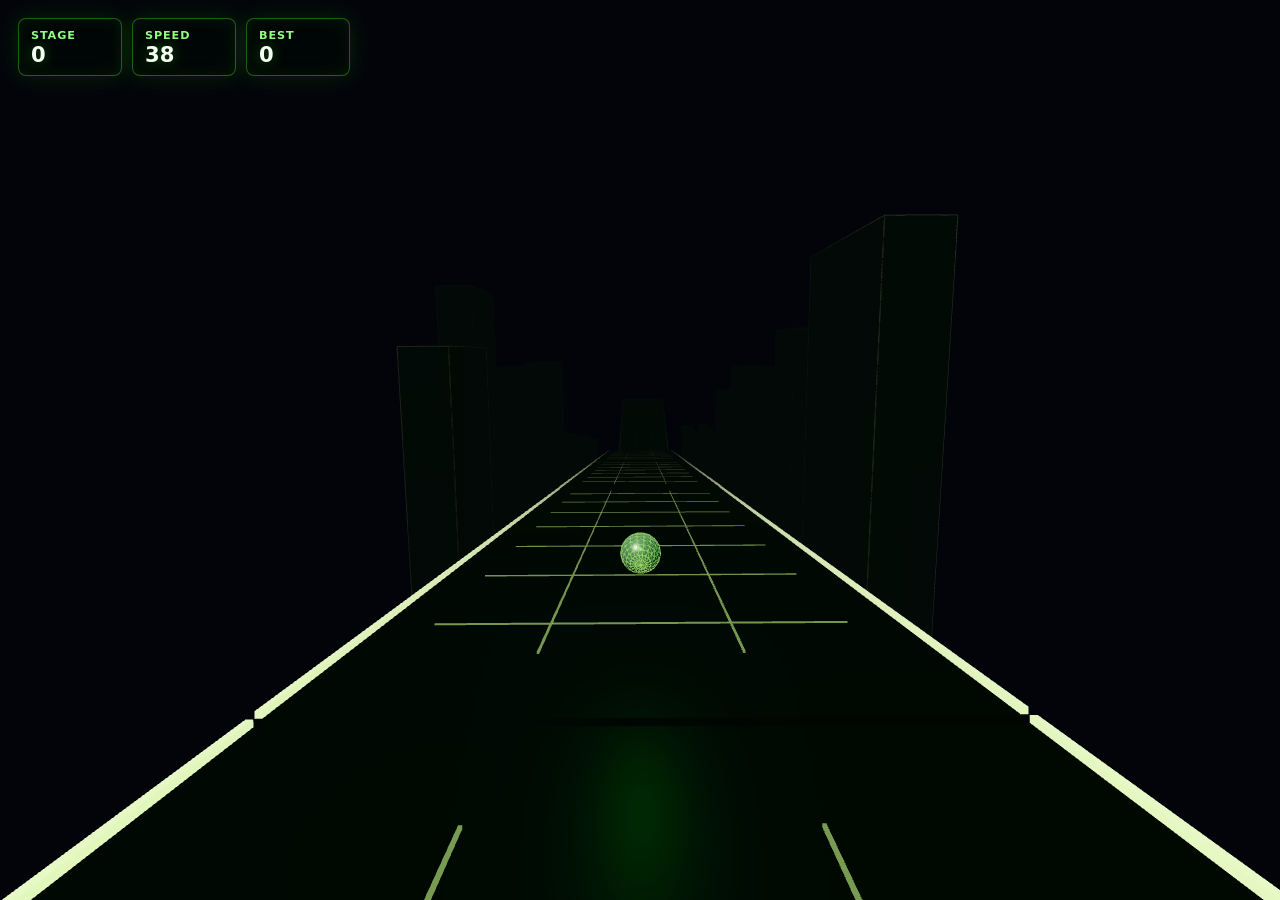
==== index.html @ 1cdfb5b9 "Add files via upload" ====
<!doctype html>
<html lang="en" data-beasties-container>
<head>
  <meta charset="utf-8">
  <title>Besseresslope</title>
  <base href="./">
  <meta name="viewport" content="width=device-width, initial-scale=1">
  <link rel="icon" type="image/x-icon" href="favicon.ico">
<style>*{box-sizing:border-box}html,body{width:100%;min-width:320px;height:100%;margin:0;overflow:hidden;background:#03040a;color:#eef7ff;font-family:Inter,ui-sans-serif,system-ui,-apple-system,BlinkMacSystemFont,Segoe UI,sans-serif}</style><link rel="stylesheet" href="styles-5ZBQ7RSM.css" media="print" onload="this.media='all'"><noscript><link rel="stylesheet" href="styles-5ZBQ7RSM.css"></noscript></head>
<body>
  <app-root></app-root>
<script src="polyfills-5CFQRCPP.js" type="module"></script><script src="main-MJPTABQ4.js" type="module"></script></body>
</html>
---- styles-5ZBQ7RSM.css ----
*{box-sizing:border-box}html,body{width:100%;min-width:320px;height:100%;margin:0;overflow:hidden;background:#03040a;color:#eef7ff;font-family:Inter,ui-sans-serif,system-ui,-apple-system,BlinkMacSystemFont,Segoe UI,sans-serif}button,canvas{-webkit-tap-highlight-color:transparent}
---- styles-5ZBQ7RSM.css ----
*{box-sizing:border-box}html,body{width:100%;min-width:320px;height:100%;margin:0;overflow:hidden;background:#03040a;color:#eef7ff;font-family:Inter,ui-sans-serif,system-ui,-apple-system,BlinkMacSystemFont,Segoe UI,sans-serif}button,canvas{-webkit-tap-highlight-color:transparent}
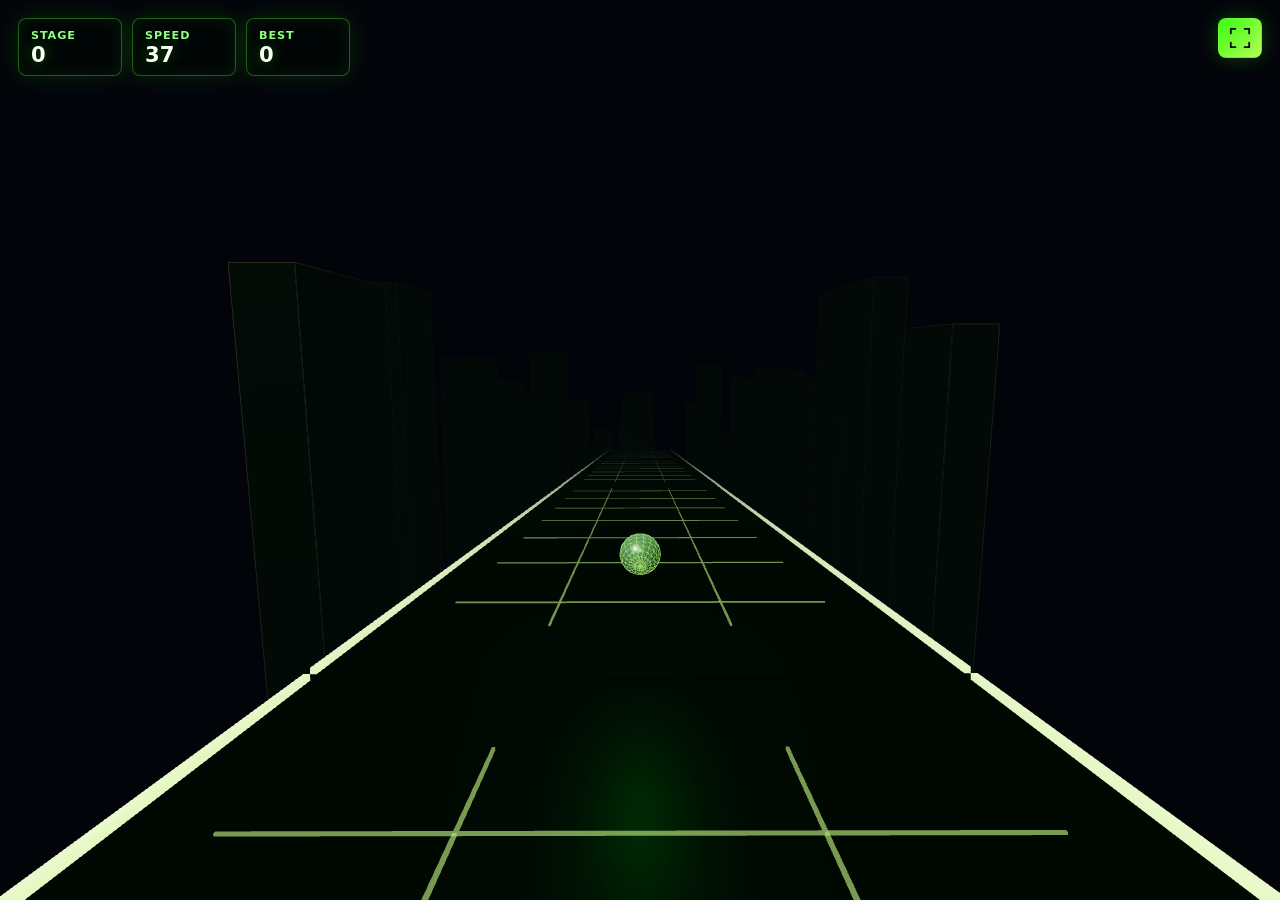
==== commit bffa1370: "Add files via upload" ====
--- a/index.html
+++ b/index.html
@@ -9,5 +9,5 @@
 <style>*{box-sizing:border-box}html,body{width:100%;min-width:320px;height:100%;margin:0;overflow:hidden;background:#03040a;color:#eef7ff;font-family:Inter,ui-sans-serif,system-ui,-apple-system,BlinkMacSystemFont,Segoe UI,sans-serif}</style><link rel="stylesheet" href="styles-5ZBQ7RSM.css" media="print" onload="this.media='all'"><noscript><link rel="stylesheet" href="styles-5ZBQ7RSM.css"></noscript></head>
 <body>
   <app-root></app-root>
-<script src="polyfills-5CFQRCPP.js" type="module"></script><script src="main-MJPTABQ4.js" type="module"></script></body>
+<script src="polyfills-5CFQRCPP.js" type="module"></script><script src="main-CZBCHR2Z.js" type="module"></script></body>
 </html>
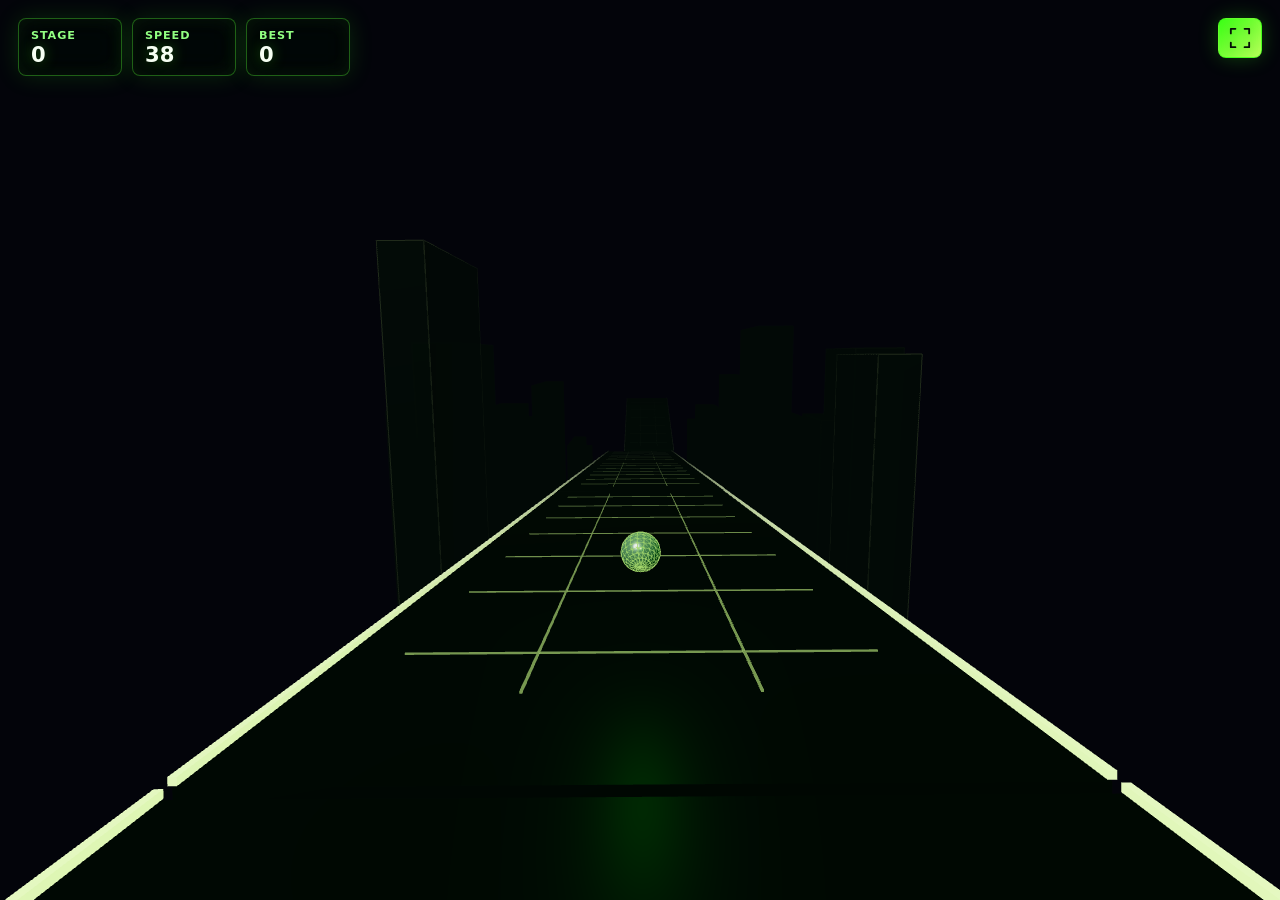
==== commit f6eb1370: "Add files via upload" ====
--- a/index.html
+++ b/index.html
@@ -9,5 +9,5 @@
 <style>*{box-sizing:border-box}html,body{width:100%;min-width:320px;height:100%;margin:0;overflow:hidden;background:#03040a;color:#eef7ff;font-family:Inter,ui-sans-serif,system-ui,-apple-system,BlinkMacSystemFont,Segoe UI,sans-serif}</style><link rel="stylesheet" href="styles-5ZBQ7RSM.css" media="print" onload="this.media='all'"><noscript><link rel="stylesheet" href="styles-5ZBQ7RSM.css"></noscript></head>
 <body>
   <app-root></app-root>
-<script src="polyfills-5CFQRCPP.js" type="module"></script><script src="main-CZBCHR2Z.js" type="module"></script></body>
+<script src="polyfills-5CFQRCPP.js" type="module"></script><script src="main-A4FSSK7C.js" type="module"></script></body>
 </html>
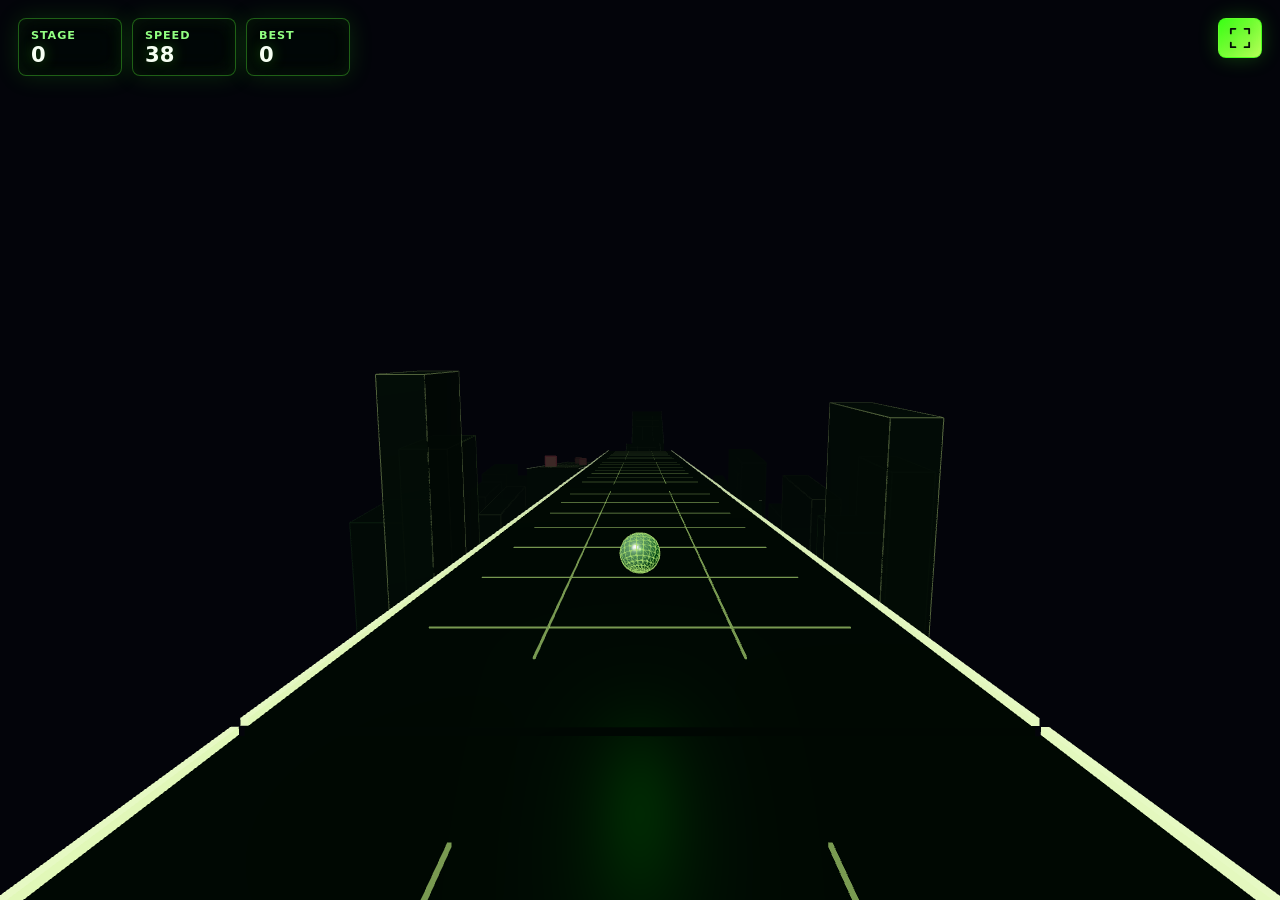
==== commit 6db4866a: "Add files via upload" ====
--- a/index.html
+++ b/index.html
@@ -9,5 +9,5 @@
 <style>*{box-sizing:border-box}html,body{width:100%;min-width:320px;height:100%;margin:0;overflow:hidden;background:#03040a;color:#eef7ff;font-family:Inter,ui-sans-serif,system-ui,-apple-system,BlinkMacSystemFont,Segoe UI,sans-serif}</style><link rel="stylesheet" href="styles-5ZBQ7RSM.css" media="print" onload="this.media='all'"><noscript><link rel="stylesheet" href="styles-5ZBQ7RSM.css"></noscript></head>
 <body>
   <app-root></app-root>
-<script src="polyfills-5CFQRCPP.js" type="module"></script><script src="main-A4FSSK7C.js" type="module"></script></body>
+<script src="polyfills-5CFQRCPP.js" type="module"></script><script src="main-VVOTFOXP.js" type="module"></script></body>
 </html>
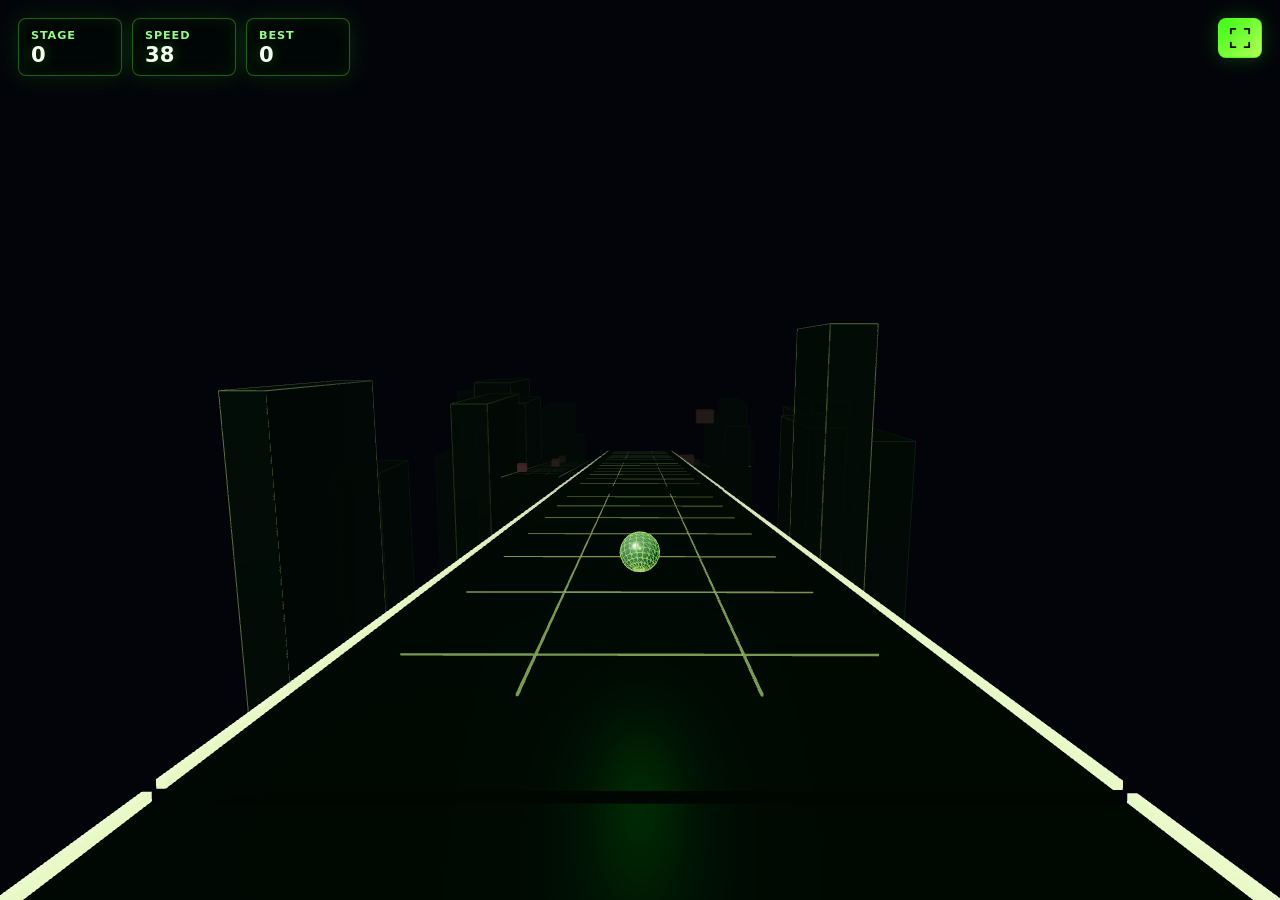
==== commit a14e0d5b: "Add files via upload" ====
--- a/index.html
+++ b/index.html
@@ -9,5 +9,5 @@
 <style>*{box-sizing:border-box}html,body{width:100%;min-width:320px;height:100%;margin:0;overflow:hidden;background:#03040a;color:#eef7ff;font-family:Inter,ui-sans-serif,system-ui,-apple-system,BlinkMacSystemFont,Segoe UI,sans-serif}</style><link rel="stylesheet" href="styles-5ZBQ7RSM.css" media="print" onload="this.media='all'"><noscript><link rel="stylesheet" href="styles-5ZBQ7RSM.css"></noscript></head>
 <body>
   <app-root></app-root>
-<script src="polyfills-5CFQRCPP.js" type="module"></script><script src="main-VVOTFOXP.js" type="module"></script></body>
+<script src="polyfills-5CFQRCPP.js" type="module"></script><script src="main-2RMYUMYF.js" type="module"></script></body>
 </html>
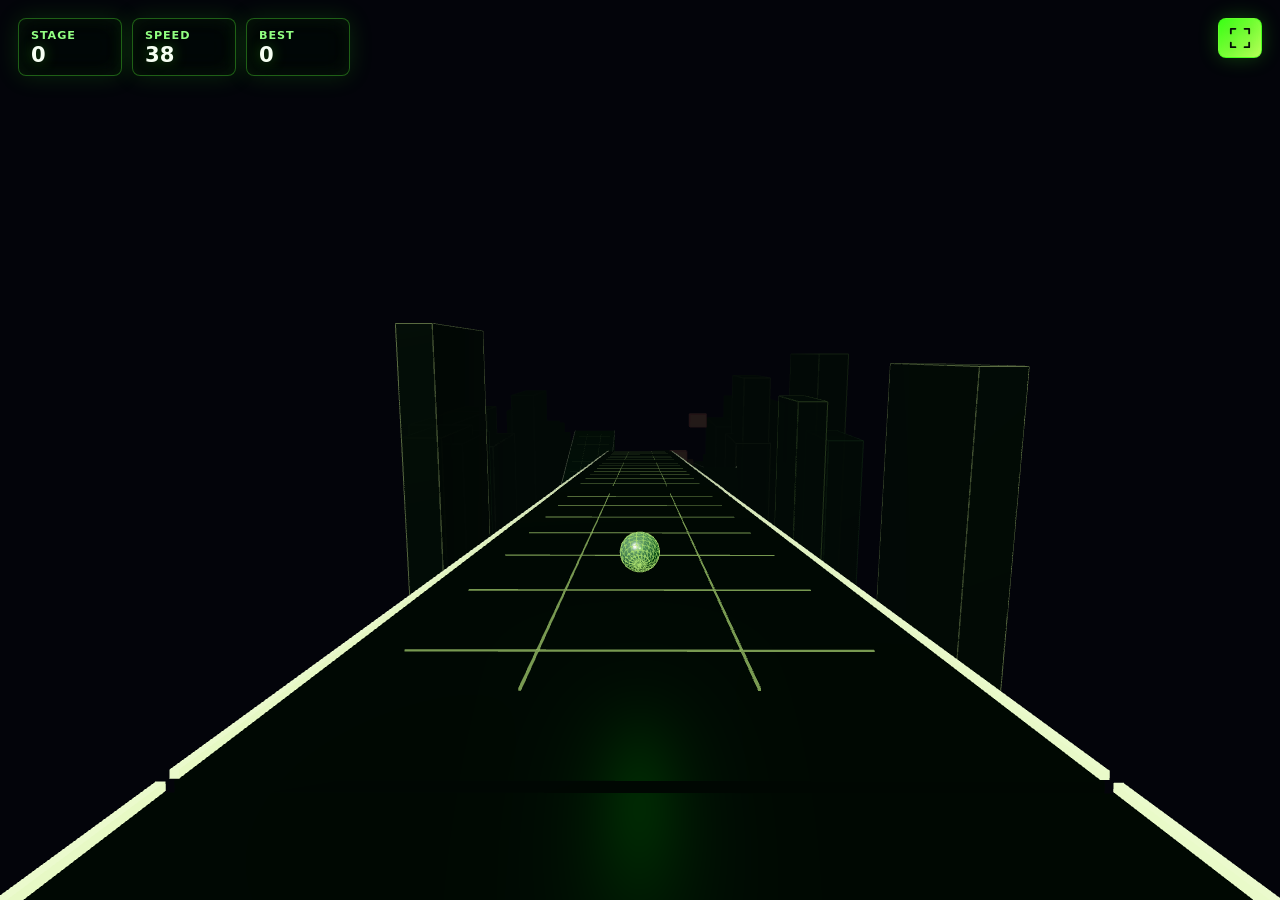
==== commit 3c101783: "Add files via upload" ====
--- a/index.html
+++ b/index.html
@@ -3,11 +3,11 @@
 <head>
   <meta charset="utf-8">
   <title>Besseresslope</title>
-  <base href="./">
+  <base href="/">
   <meta name="viewport" content="width=device-width, initial-scale=1">
   <link rel="icon" type="image/x-icon" href="favicon.ico">
 <style>*{box-sizing:border-box}html,body{width:100%;min-width:320px;height:100%;margin:0;overflow:hidden;background:#03040a;color:#eef7ff;font-family:Inter,ui-sans-serif,system-ui,-apple-system,BlinkMacSystemFont,Segoe UI,sans-serif}</style><link rel="stylesheet" href="styles-5ZBQ7RSM.css" media="print" onload="this.media='all'"><noscript><link rel="stylesheet" href="styles-5ZBQ7RSM.css"></noscript></head>
 <body>
   <app-root></app-root>
-<script src="polyfills-5CFQRCPP.js" type="module"></script><script src="main-2RMYUMYF.js" type="module"></script></body>
+<script src="polyfills-5CFQRCPP.js" type="module"></script><script src="main-JHSLY2BS.js" type="module"></script></body>
 </html>
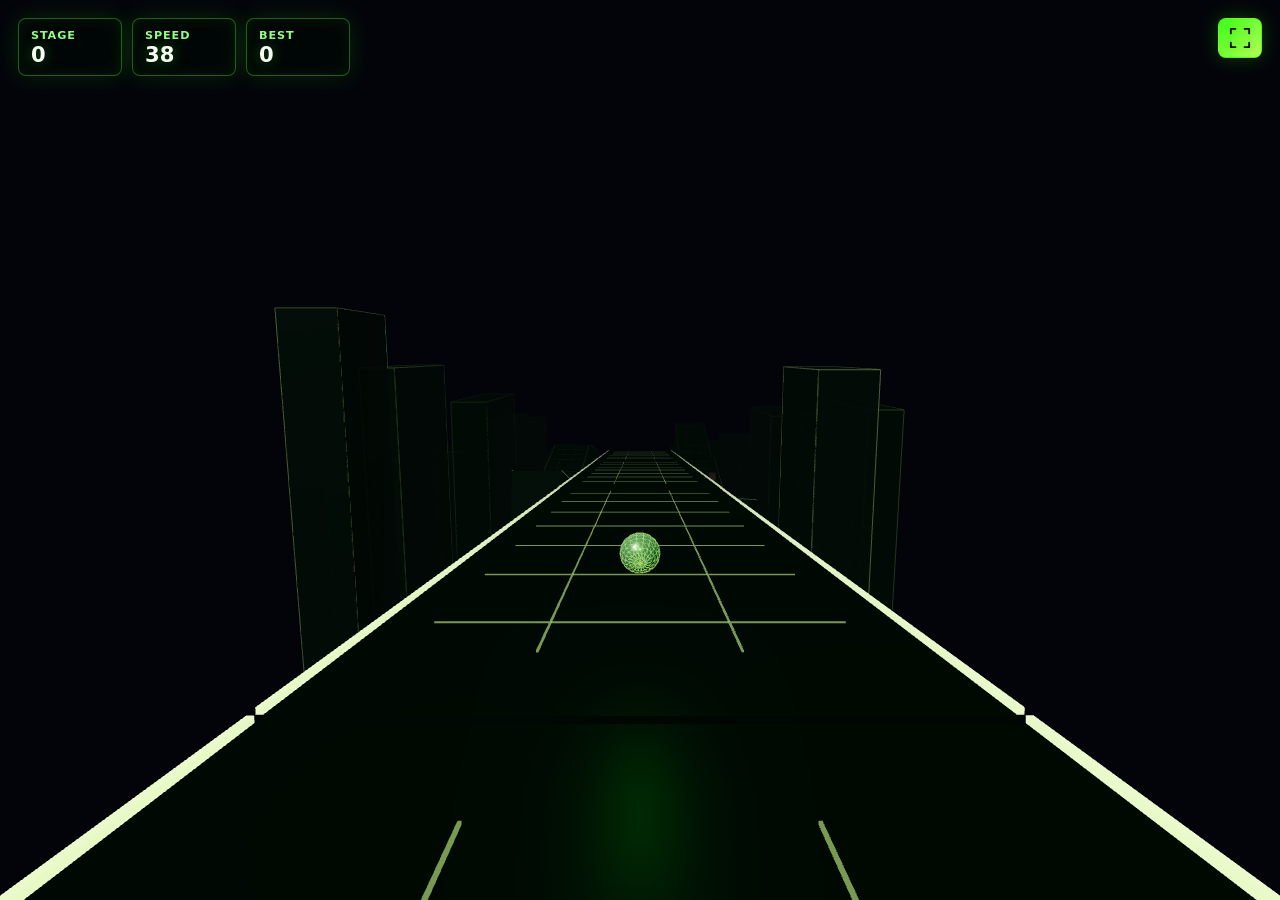
==== commit 30e632a8: "Add files via upload" ====
--- a/index.html
+++ b/index.html
@@ -9,5 +9,5 @@
 <style>*{box-sizing:border-box}html,body{width:100%;min-width:320px;height:100%;margin:0;overflow:hidden;background:#03040a;color:#eef7ff;font-family:Inter,ui-sans-serif,system-ui,-apple-system,BlinkMacSystemFont,Segoe UI,sans-serif}</style><link rel="stylesheet" href="styles-5ZBQ7RSM.css" media="print" onload="this.media='all'"><noscript><link rel="stylesheet" href="styles-5ZBQ7RSM.css"></noscript></head>
 <body>
   <app-root></app-root>
-<script src="polyfills-5CFQRCPP.js" type="module"></script><script src="main-JHSLY2BS.js" type="module"></script></body>
+<script src="polyfills-5CFQRCPP.js" type="module"></script><script src="main-PK2GT4EH.js" type="module"></script></body>
 </html>
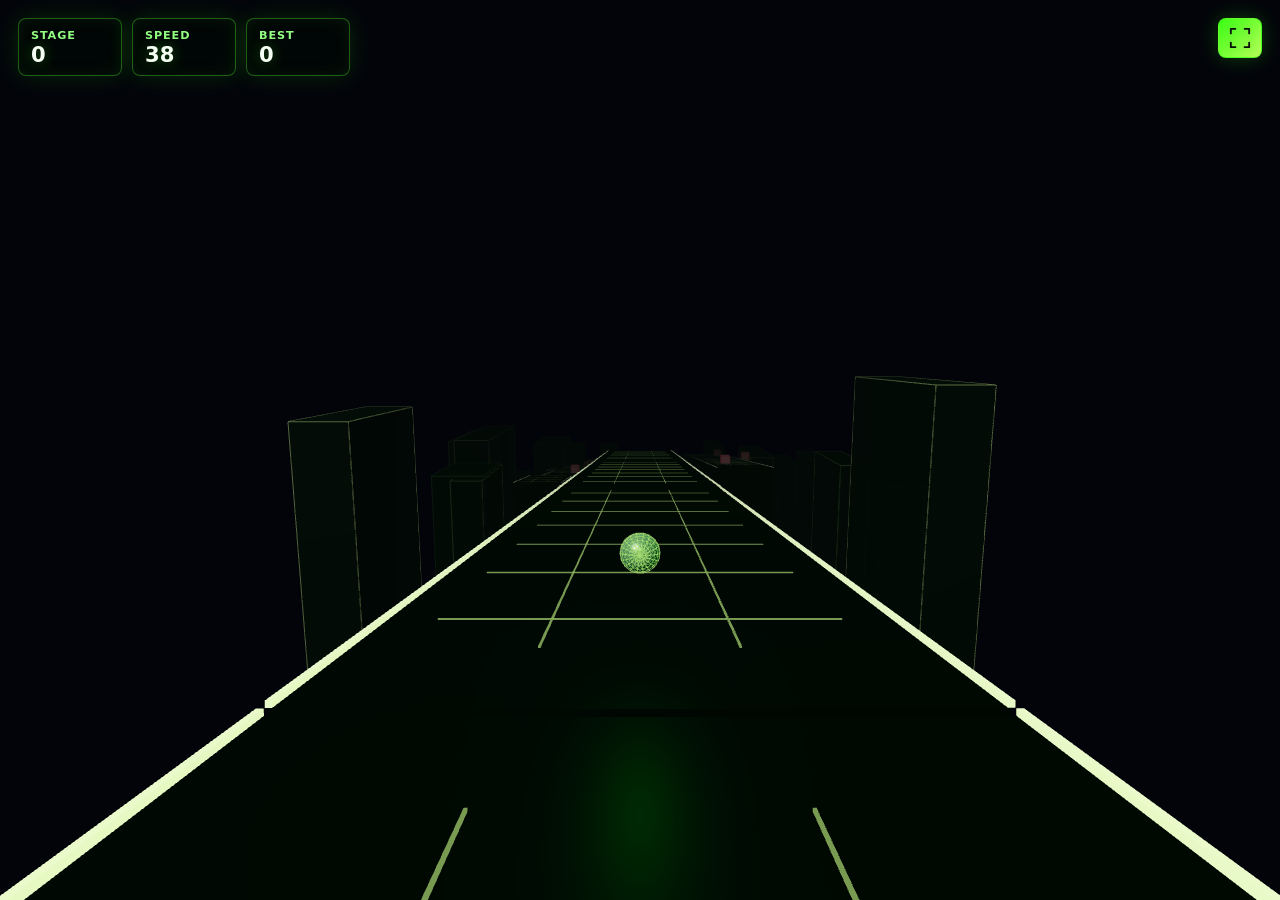
==== commit c9481eb1: "Add files via upload" ====
--- a/index.html
+++ b/index.html
@@ -9,5 +9,5 @@
 <style>*{box-sizing:border-box}html,body{width:100%;min-width:320px;height:100%;margin:0;overflow:hidden;background:#03040a;color:#eef7ff;font-family:Inter,ui-sans-serif,system-ui,-apple-system,BlinkMacSystemFont,Segoe UI,sans-serif}</style><link rel="stylesheet" href="styles-5ZBQ7RSM.css" media="print" onload="this.media='all'"><noscript><link rel="stylesheet" href="styles-5ZBQ7RSM.css"></noscript></head>
 <body>
   <app-root></app-root>
-<script src="polyfills-5CFQRCPP.js" type="module"></script><script src="main-PK2GT4EH.js" type="module"></script></body>
+<script src="polyfills-5CFQRCPP.js" type="module"></script><script src="main-MY3BHJHT.js" type="module"></script></body>
 </html>
